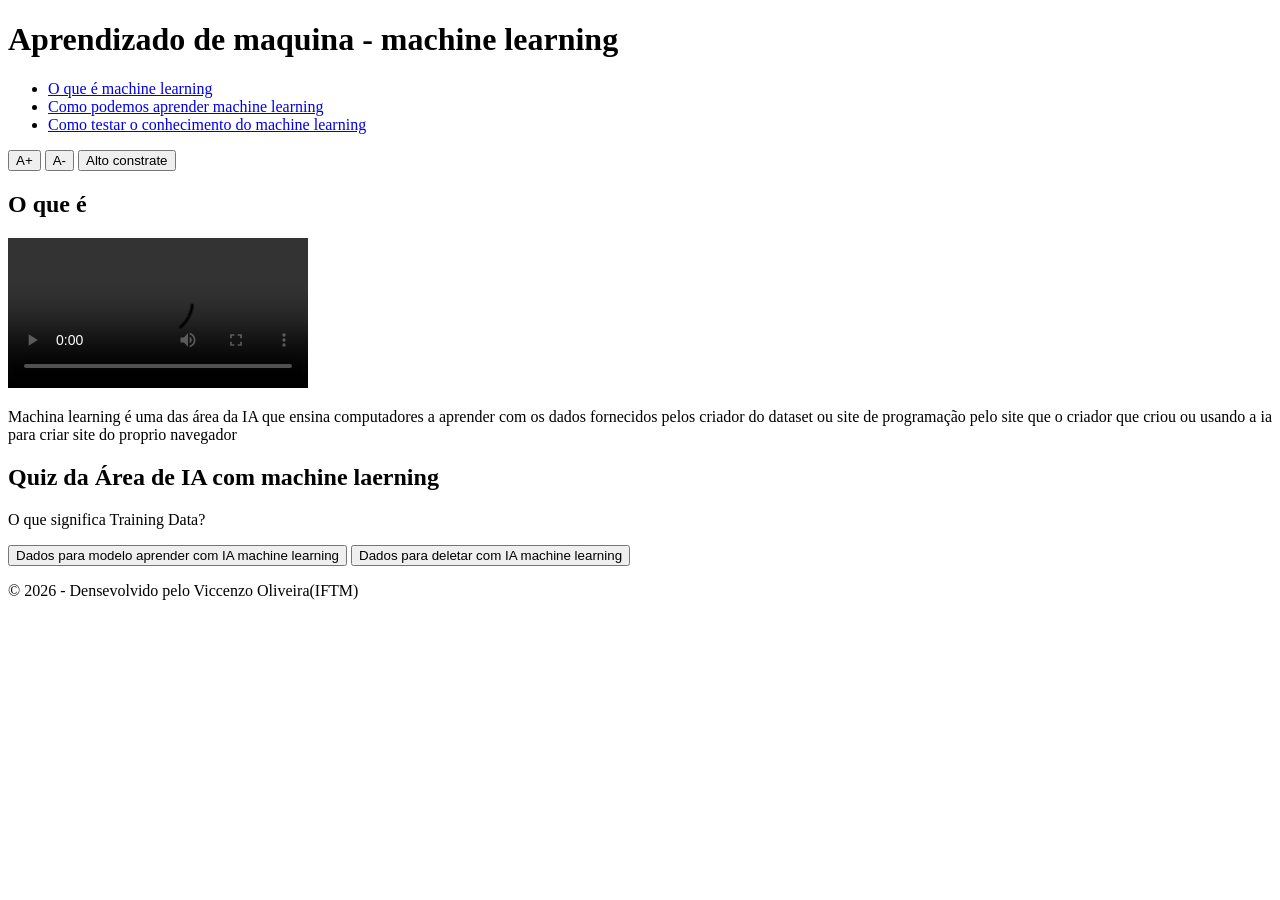
==== index.html @ 8e28a8c5 "Create index.html" ====
<!DOCTYPE html>
<html lang="pt-br">
<head>
    <meta charset="UTF-8">
    <title>Inteligencia Artificial com aprendizado de maquina - IHC Projeto</title>
    <link rel="stylesheet" href="style.css">
</head>
<body>

    <header>
        <h1>Aprendizado de maquina - machine learning</h1>
        <nav>
            <ul>
                <li><a href="#sobre">O que é machine learning</a></li>
                <li><a href="#aprendizado">Como podemos aprender machine learning</a></li>
                <li><a href="#quiz">Como testar o conhecimento do machine learning</a></li>
            </ul>
        </nav>

        <div class="acessiblity-bar">
            <button onclick="changeFontSize('increase')">A+</button>
            <button onclick="changeFontSize('decrease')">A-</button>
            <button onclick="toggleContrast()">Alto constrate</button>
        </div>
    </header>

    <main id="content">
        <section id="sobre">
            <h2>O que é</h2>
            <div class="video-container">
                <video controls="100%">
                    <source src="Vídeo_de_Avatar.mp4" type="video/mp4">
                    O meu navegador suporta videois curtos ou longo
                </video>
            </div>
            <p>Machina learning é uma das área da IA que ensina computadores a aprender com os dados fornecidos
            pelos criador do dataset ou site de programação pelo site que o criador que criou ou usando a ia para criar
            site do proprio navegador</p>
        </section>

        <section id="quiz">
            <h2>Quiz da Área de IA com machine laerning</h2>
            <div id="quiz-container">
                <p>O que significa Training Data?</p>
                <button onclick="check(true)">Dados para modelo aprender com IA machine learning</button>
                <button onclick="check(false)">Dados para deletar com IA machine learning</button>
            </div>
        </section>
    </main>

    <footer>
        <p>&copy; 2026 - Densevolvido pelo Viccenzo Oliveira(IFTM)</p>
    </footer>

    <script src="script.js"></script>
</body>
</html>
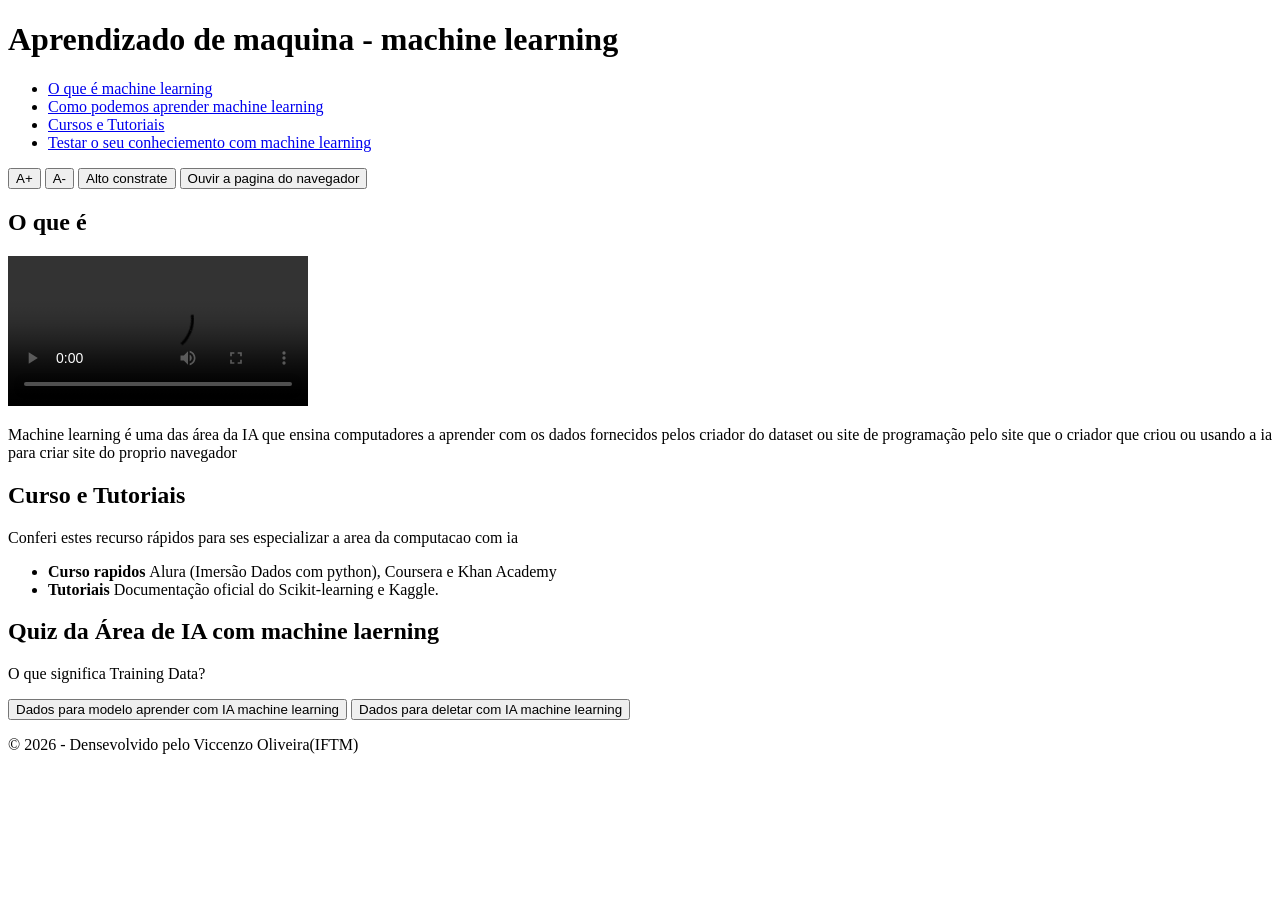
==== commit ace0c4cb: "Update index.html" ====
--- a/index.html
+++ b/index.html
@@ -7,20 +7,23 @@
 </head>
 <body>
 
-    <header>
+<header>
         <h1>Aprendizado de maquina - machine learning</h1>
         <nav>
             <ul>
                 <li><a href="#sobre">O que é machine learning</a></li>
                 <li><a href="#aprendizado">Como podemos aprender machine learning</a></li>
-                <li><a href="#quiz">Como testar o conhecimento do machine learning</a></li>
+                <li><a href="#cursos">Cursos e Tutoriais</a></li> <li><a href="#quiz">Testar o seu conheciemento
+                com machine learning</a>
+            </li>
             </ul>
         </nav>
 
         <div class="acessiblity-bar">
-            <button onclick="changeFontSize('increase')">A+</button>
-            <button onclick="changeFontSize('decrease')">A-</button>
+            <button onclick="changeFontSize('increase')" aria-label="Aumentar fonte">A+</button>
+            <button onclick="changeFontSize('decrease')" aria-label="Diminuir fonte">A-</button>
             <button onclick="toggleContrast()">Alto constrate</button>
+            <button onclick="lerConteudo()">Ouvir a pagina do navegador</button>
         </div>
     </header>
 
@@ -33,9 +36,19 @@
                     O meu navegador suporta videois curtos ou longo
                 </video>
             </div>
-            <p>Machina learning é uma das área da IA que ensina computadores a aprender com os dados fornecidos
+            <p>Machine learning é uma das área da IA que ensina computadores a aprender com os dados fornecidos
             pelos criador do dataset ou site de programação pelo site que o criador que criou ou usando a ia para criar
             site do proprio navegador</p>
+        </section>
+
+        <section id="cursos">
+            <h2>Curso e Tutoriais</h2>
+            <p>Conferi estes recurso rápidos para ses especializar a area da computacao com ia</p>
+            <ul>
+                <li><strong>Curso rapidos </strong>Alura (Imersão Dados com python), Coursera e Khan Academy</li>
+                <li><strong>Tutoriais </strong> Documentação oficial do Scikit-learning e Kaggle.</li>
+
+            </ul>
         </section>
 
         <section id="quiz">
@@ -46,6 +59,11 @@
                 <button onclick="check(false)">Dados para deletar com IA machine learning</button>
             </div>
         </section>
+
+        <section id="instrução-de-acessibilidades">
+            
+        </section>
+
     </main>
 
     <footer>
